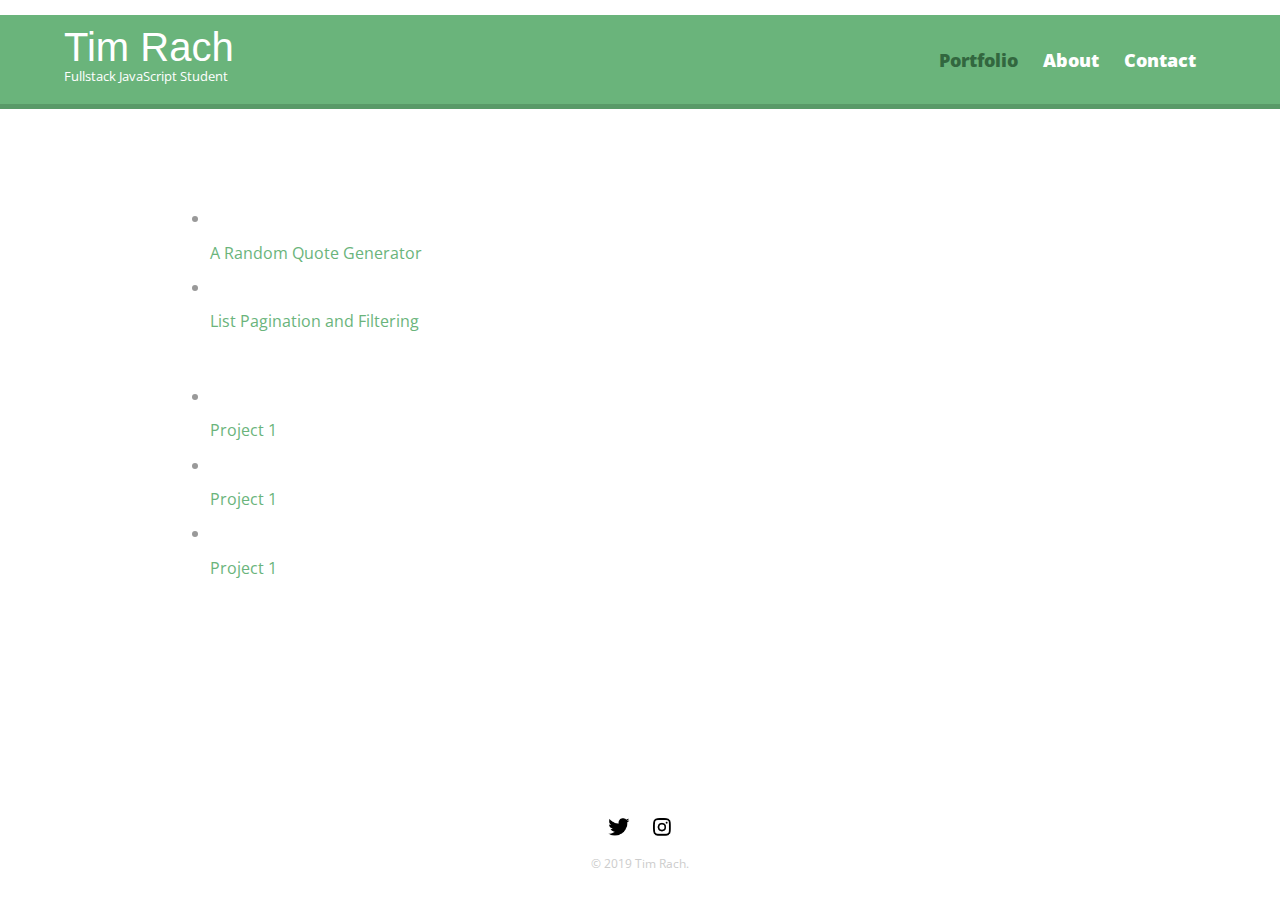
==== index.html @ f49f2aab "Changed links" ====
<!doctype html>
<html lang="en">
  <head>
    <meta charset="utf-8"/>
    <meta name="viewport" content="width=device-width, initial-scale=1.0"/>
    <title>Tim's Portfolio</title>
    <link rel="stylesheet" href="css/normalize.css">
    <link href="https://fonts.googleapis.com/css?family=Baloo+Chettan|Changa+One|Open+Sans:400,400i,700,700i,800" rel="stylesheet">
    <link rel="stylesheet" href="css/style.css">
    <link rel="stylesheet" href="css/responsive.css">
    <meta name="viewport" content="width:device-width, initial-scale=1.0">
  </head>
  <body>

    <header>
    <a href="index.html" id="logo">
      <h1>Tim Rach</h1>
      <h2>Fullstack JavaScript Student</h2>
    </a>
    <nav>
      <ul>
        <li><a href="index.html" class="active">Portfolio</a></li>
        <li><a href="about.html">About</a></li>
        <li><a href="contact.html">Contact</a></li>
      </ul>
    </nav>
    </header>

    <div id="wrapper">
      <section>
        <h1 id="topic">Fullstack JavaScript Techdegree Projects</h1>
        <ul id="gallery">
          <li>
            <a href="img/techdegree-unit-1.png">
              <img src="https://github.com/Yierith/techdegree-project-1" alt="">
              <p>A Random Quote Generator</p>
            </a>
          </li>

          <li>
            <a href="img/techdegree-unit-2.png">
              <img src="https://github.com/Yierith/techdegree-project-2" alt="">
              <p>List Pagination and Filtering</p>
            </a>
          </li>
        </ul>
      </section>
      <section>
        <h1 id="topic">Small jQuery and JavaScript Projects</h1>
        <ul id="gallery">
          <li>
            <a href="#">
              <img src="">
              <p>Project 1
            </a>
          </li>

          <li>
            <a href="#">
              <img src="">
              <p>Project 1
            </a>
          </li>

          <li>
            <a href="#">
              <img src="">
              <p>Project 1
            </a>
          </li>
        </ul>

      </section>
    </div>
    <footer>
      <a href="https://twitter.com/_chartim"><img src="img/twitter-wrap.png" alt="twitter-logo" class="social-icon"></a>
      <a href="https://instagram.com/_chartim"><img src="img/instagram-wrap.png" alt="instagram-logo" class="social-icon"></a>
      <p>&copy; 2019 Tim Rach.</p>
    </footer>




    <script src="js/script.js"></script>
  </body>
</html>
---- css/style.css ----
/******************************
            General
******************************/
body {
  font-family: 'Open Sans', sans-serif;
}


#wrapper {
  max-width: 940px;
  margin: 0 auto;
  padding: 0 5%;
  min-height: 83vh;
}

img {
  max-width:100%;
}

h3{
  margin: 0 0 1em 0;
}

/******************************
            Heading
******************************/

header {
  float: left;
  margin: 0 0 30px 0;
  padding: 5px 0 0 0;
  width: 100%;
}

#logo {
  text-align: center;
  margin: 0;
}

h1 {
  font-family: 'Baloo Chettan', sans-serif;
  margin: 15px 0;
  font-size: 1.75em;
  font-weight: normal;
  line-height: .6em;
}

h2 {
  font-size: 0.75em;
  margin: -5px 0 0;
  font-weight:normal;
}

/******************************
            Navigation
******************************/

nav {
  text-align: center;
  padding: 10px 0;
  margin: 20px 0 0;
}

nav ul {
  list-style: none;
  margin: 0 10px;
  padding: 0;
}

nav li {
  display: inline-block;
}

nav a {
  font-weight: 800;
  padding: 15px 10px;
}

/******************************
            Footer
******************************/

footer {
  font-size: 0.75em;
  text-align: center;
  clear:both;
  padding-top: 50px;
  color: #ccc;
}

.social-icon {
  width: 30px;
  height: 30px;
  margin: 0 5px;
}

/******************************
        Page Portfolio
******************************/

.topic {
  margin: 0;
  padding: 0;
  text-align: center;
  color: #bdc3c7;
  padding-bottom: 20px;
}

.gallery {
  margin: 0;
  padding: 0;
  list-style: none;
}

.gallery li {
  float:left;
  width: 45%;
  margin: 2.5%;
  background-color: #f5f5f5;
  color: #bdc3c7;
}

.gallery li a p{
  margin: 0;
  padding: 5%;
  font-size: 0.75em;
  color: #bdc3c7;
}

/******************************
        Page: About
******************************/
.profile-photo {
  display: block;
  max-width: 150px;
  margin: 0 auto 30px;
  border-radius: 100%;
}

/******************************
        Page: Contact
******************************/

.contact-info {
  list-style: none;
  margin: 0;
  padding: 0;
  font-size: 0.9em;
}

.contact-info a {
  display: block;
  min-height: 20px;
  background-repeat: no-repeat;
  background-size: 20px 20px;
  padding: 0 0 0 30px;
  margin: 0 0 0 10px;
}

.contact-info li.instagram a {
  background-image: url("../img/instagram-wrap.png");
}

.contact-info li.twitter a {
  background-image: url("../img/twitter-wrap.png");
}

.contact-info li.mail a {
  background-image: url("../img/mail.png");
}
/******************************
            Colors
******************************/

/* site body */
body {
  background-color: white;
  color: #999;
}

/* green header */
header {
  background: #6ab47b;
  border-color: #599a68;
}

/* nav background on mobile devices */
nav {
  background: #599a68;
}

/* logo text */
h1, h2 {
  color: white;
}

/* links */
a {
  color: #6ab47b;
  text-decoration: none;
}

/* nav link */
nav a, nav a:visited {
  color: white;
}
/* selected nav link*/
nav a.active, nav a:hover {
  color: #32673f;
}
---- css/responsive.css ----
@media screen and (min-width: 480px) {
  /******************************
        Two column layout
  ******************************/
  #primary {
    width: 50%;
    float: left;
  }
  #secondary {
    width: 40%;
    float:right;
  }

  /******************************
        Two column layout
  ******************************/


  /******************************
        Page Portfolio
  ******************************/
  .gallery li {
    width: 28.3333%;
  }

  .gallery li:nth-child(4n){
    clear:left;
  }

  /******************************
        Page Portfolio
  ******************************/
  .profile-photo {
    float: left;
    margin: 0 5% 80px 0;
  }
}

@media screen and (min-width: 660px){
  /******************************
              Header
  ******************************/
  nav {
    background:none;
    float:right;
    font-size: 1.125em;
    margin-right: 5%;
    text-align: right;
    width: 45%;
  }

  #logo {
    float:left;
    margin-left: 5%;
    text-align: left;
    width: 45%;
  }

  h1 {
    font-size: 2.5em;
  }
  h2 {
    font-size: 0.825em;
    margin-bottom: 20px;
  }

  header {
    border-bottom: 5px solid #599a68;
    margin-bottom: 60px;
  }

}
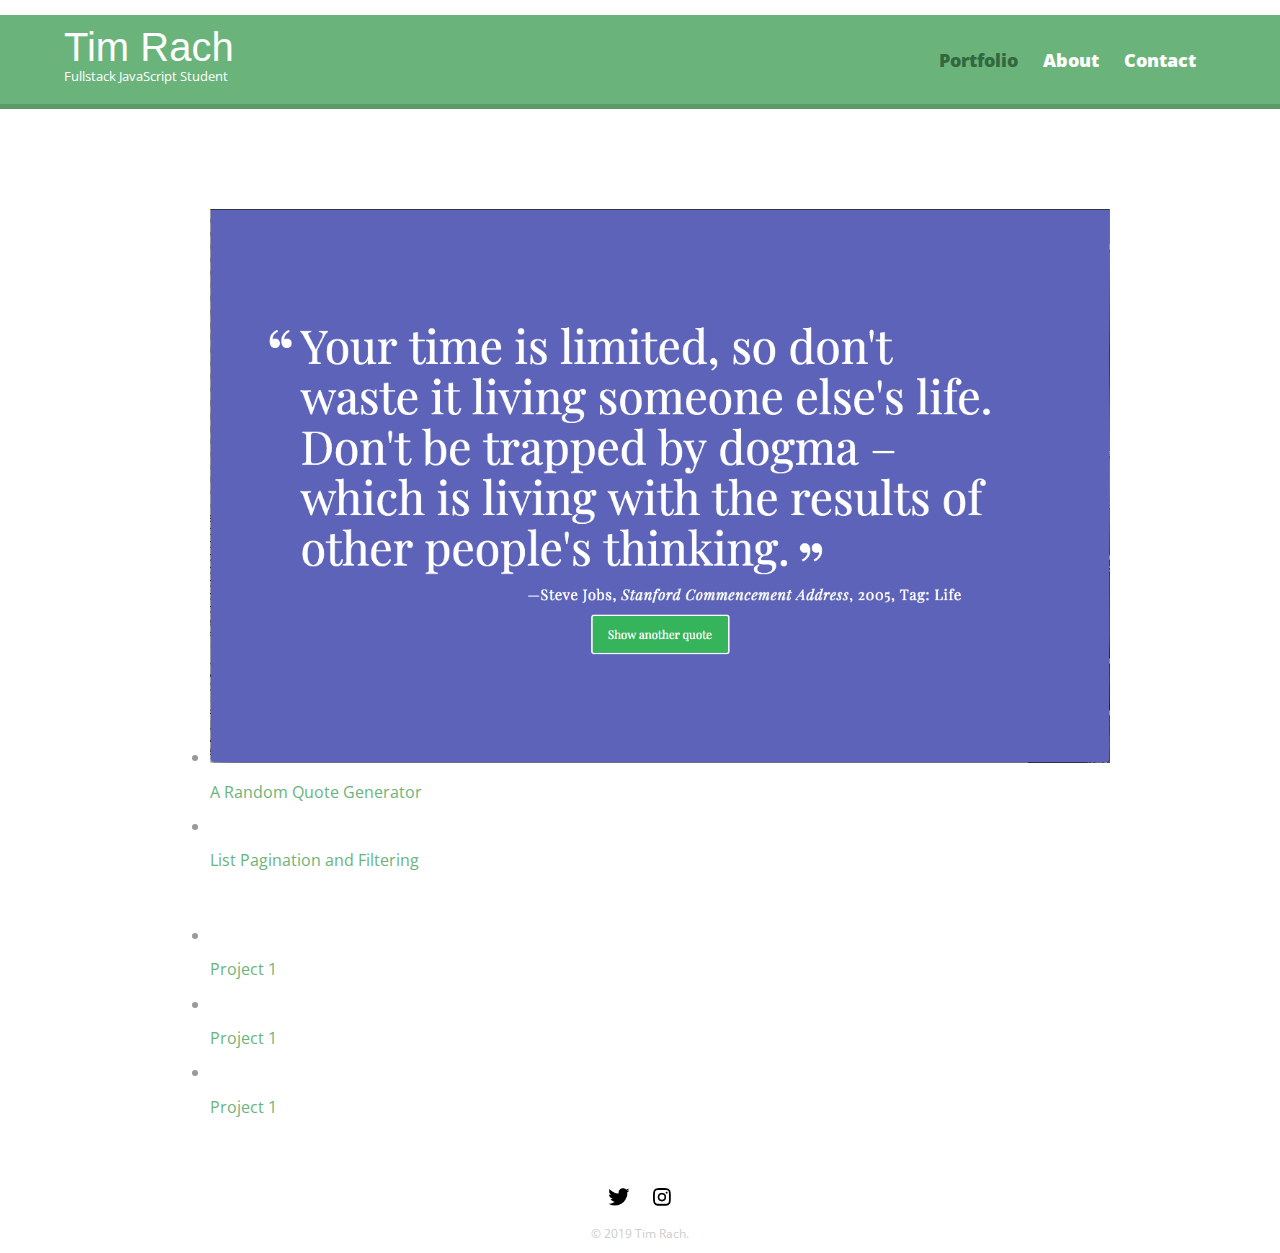
==== commit c3628614: "changed links" ====
--- a/index.html
+++ b/index.html
@@ -31,8 +31,8 @@
         <h1 id="topic">Fullstack JavaScript Techdegree Projects</h1>
         <ul id="gallery">
           <li>
-            <a href="img/techdegree-unit-1.png">
-              <img src="https://github.com/Yierith/techdegree-project-1" alt="">
+            <a href="https://github.com/Yierith/techdegree-project-1">
+              <img src="img/techdegree-unit-1.png" alt="">
               <p>A Random Quote Generator</p>
             </a>
           </li>
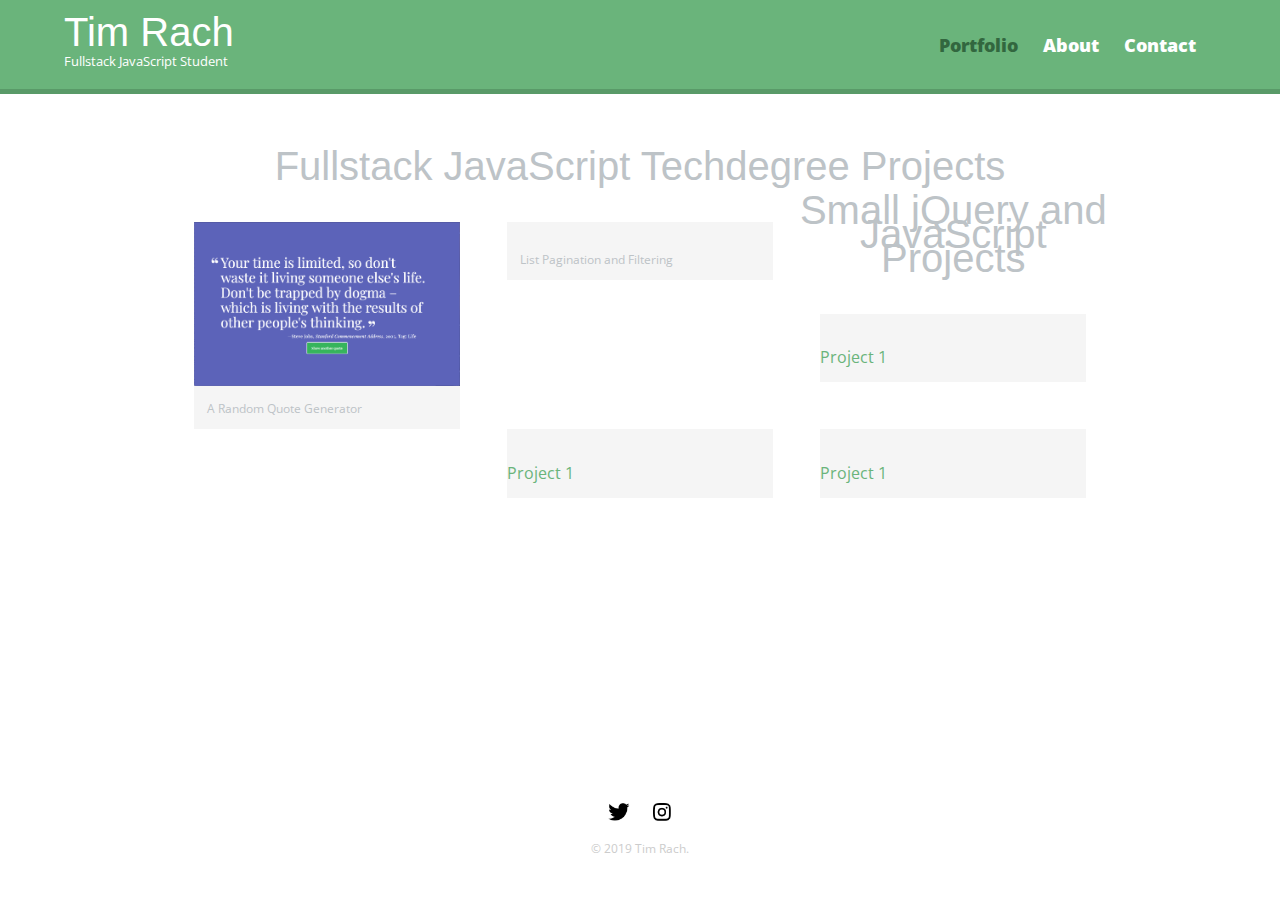
==== commit 70d73194: "changed id to class" ====
--- a/index.html
+++ b/index.html
@@ -28,8 +28,8 @@
 
     <div id="wrapper">
       <section>
-        <h1 id="topic">Fullstack JavaScript Techdegree Projects</h1>
-        <ul id="gallery">
+        <h1 class="topic">Fullstack JavaScript Techdegree Projects</h1>
+        <ul class="gallery">
           <li>
             <a href="https://github.com/Yierith/techdegree-project-1">
               <img src="img/techdegree-unit-1.png" alt="">
@@ -46,8 +46,8 @@
         </ul>
       </section>
       <section>
-        <h1 id="topic">Small jQuery and JavaScript Projects</h1>
-        <ul id="gallery">
+        <h1 class="topic">Small jQuery and JavaScript Projects</h1>
+        <ul class="gallery">
           <li>
             <a href="#">
               <img src="">
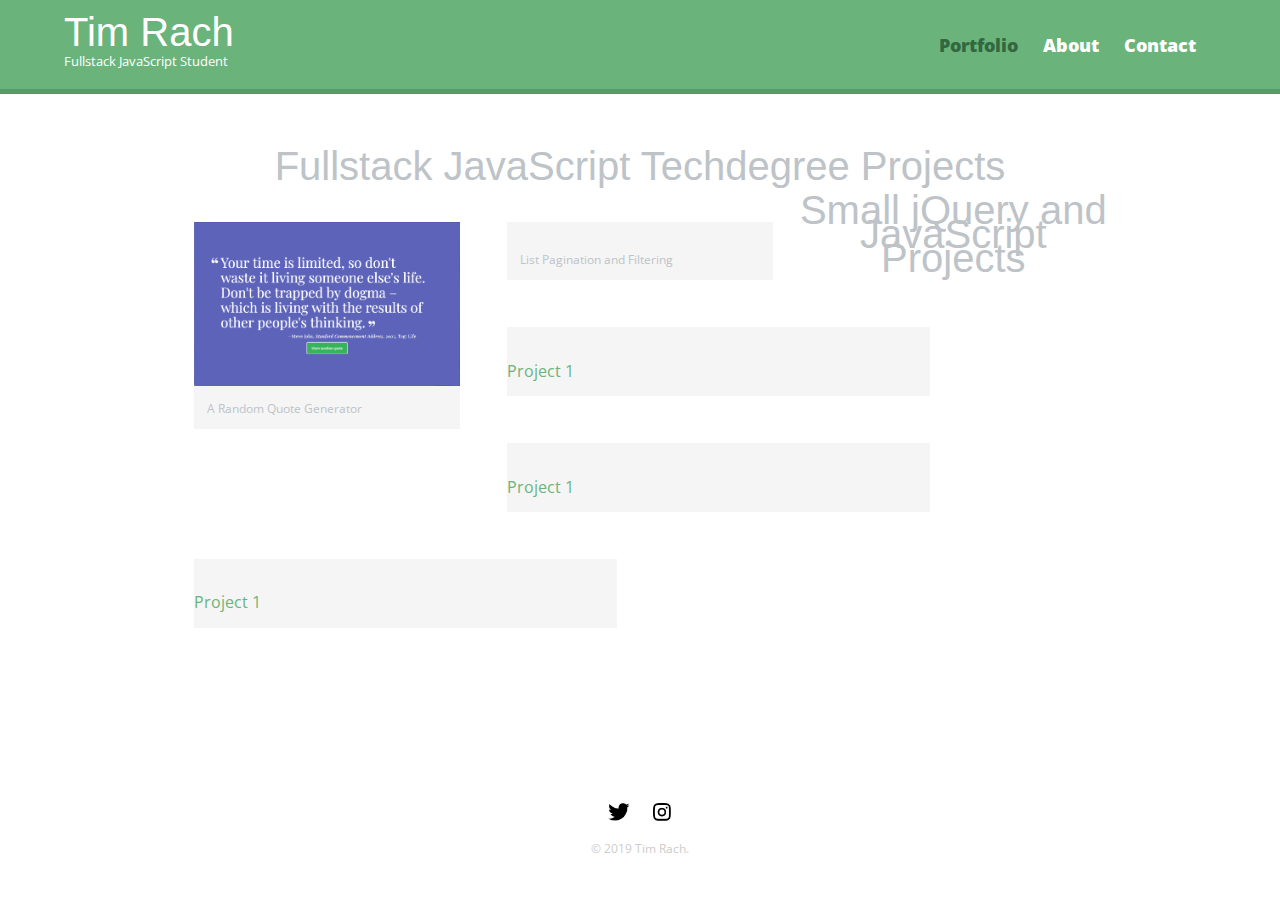
==== commit 10705211: "changed classes" ====
--- a/index.html
+++ b/index.html
@@ -46,8 +46,8 @@
         </ul>
       </section>
       <section>
-        <h1 class="topic">Small jQuery and JavaScript Projects</h1>
-        <ul class="gallery">
+        <h1 class="secondTopic">Small jQuery and JavaScript Projects</h1>
+        <ul class="secondGallery">
           <li>
             <a href="#">
               <img src="">
--- a/css/style.css
+++ b/css/style.css
@@ -98,7 +98,8 @@
         Page Portfolio
 ******************************/
 
-.topic {
+.topic,
+.secondTopic {
   margin: 0;
   padding: 0;
   text-align: center;
@@ -106,13 +107,15 @@
   padding-bottom: 20px;
 }
 
-.gallery {
+.gallery,
+.secondGallery {
   margin: 0;
   padding: 0;
   list-style: none;
 }
 
-.gallery li {
+.gallery li,
+.secondGallery li {
   float:left;
   width: 45%;
   margin: 2.5%;
@@ -120,7 +123,8 @@
   color: #bdc3c7;
 }
 
-.gallery li a p{
+.gallery li a p,
+.secondGallery li a p{
   margin: 0;
   padding: 5%;
   font-size: 0.75em;
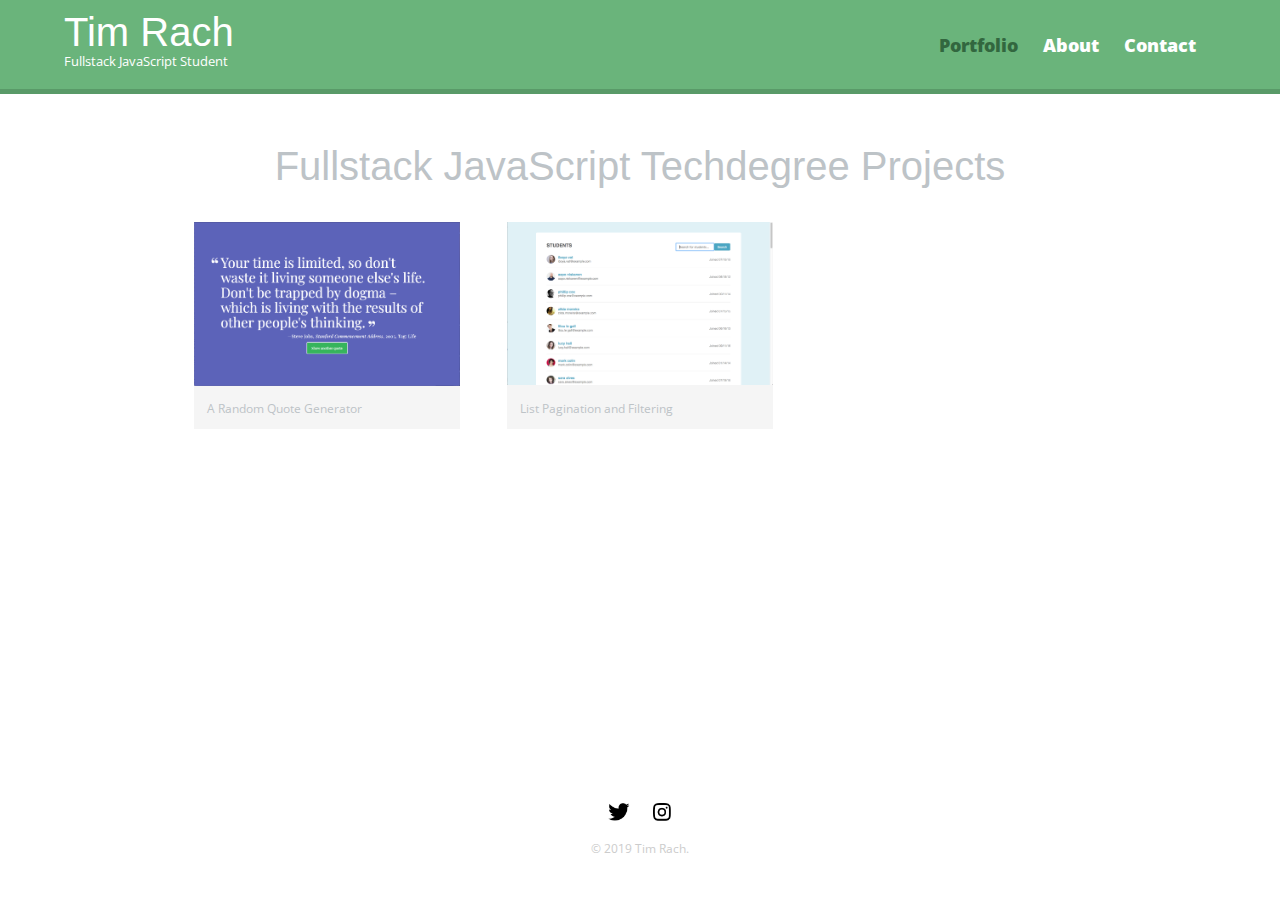
==== commit 1986ac58: "redo changes" ====
--- a/index.html
+++ b/index.html
@@ -28,8 +28,8 @@
 
     <div id="wrapper">
       <section>
-        <h1 class="topic">Fullstack JavaScript Techdegree Projects</h1>
-        <ul class="gallery">
+        <h1 id="topic">Fullstack JavaScript Techdegree Projects</h1>
+        <ul id="gallery">
           <li>
             <a href="https://github.com/Yierith/techdegree-project-1">
               <img src="img/techdegree-unit-1.png" alt="">
@@ -38,38 +38,12 @@
           </li>
 
           <li>
-            <a href="img/techdegree-unit-2.png">
-              <img src="https://github.com/Yierith/techdegree-project-2" alt="">
+            <a href="https://github.com/Yierith/techdegree-project-2">
+              <img src="img/techdegree-unit-2.png" alt="">
               <p>List Pagination and Filtering</p>
             </a>
           </li>
         </ul>
-      </section>
-      <section>
-        <h1 class="secondTopic">Small jQuery and JavaScript Projects</h1>
-        <ul class="secondGallery">
-          <li>
-            <a href="#">
-              <img src="">
-              <p>Project 1
-            </a>
-          </li>
-
-          <li>
-            <a href="#">
-              <img src="">
-              <p>Project 1
-            </a>
-          </li>
-
-          <li>
-            <a href="#">
-              <img src="">
-              <p>Project 1
-            </a>
-          </li>
-        </ul>
-
       </section>
     </div>
     <footer>
--- a/css/style.css
+++ b/css/style.css
@@ -98,8 +98,7 @@
         Page Portfolio
 ******************************/
 
-.topic,
-.secondTopic {
+#topic{
   margin: 0;
   padding: 0;
   text-align: center;
@@ -107,15 +106,13 @@
   padding-bottom: 20px;
 }
 
-.gallery,
-.secondGallery {
+#gallery {
   margin: 0;
   padding: 0;
   list-style: none;
 }
 
-.gallery li,
-.secondGallery li {
+#gallery li {
   float:left;
   width: 45%;
   margin: 2.5%;
@@ -123,8 +120,7 @@
   color: #bdc3c7;
 }
 
-.gallery li a p,
-.secondGallery li a p{
+#gallery li a p{
   margin: 0;
   padding: 5%;
   font-size: 0.75em;
--- a/css/responsive.css
+++ b/css/responsive.css
@@ -19,11 +19,11 @@
   /******************************
         Page Portfolio
   ******************************/
-  .gallery li {
+  #gallery li {
     width: 28.3333%;
   }
 
-  .gallery li:nth-child(4n){
+  #gallery li:nth-child(4n){
     clear:left;
   }
 
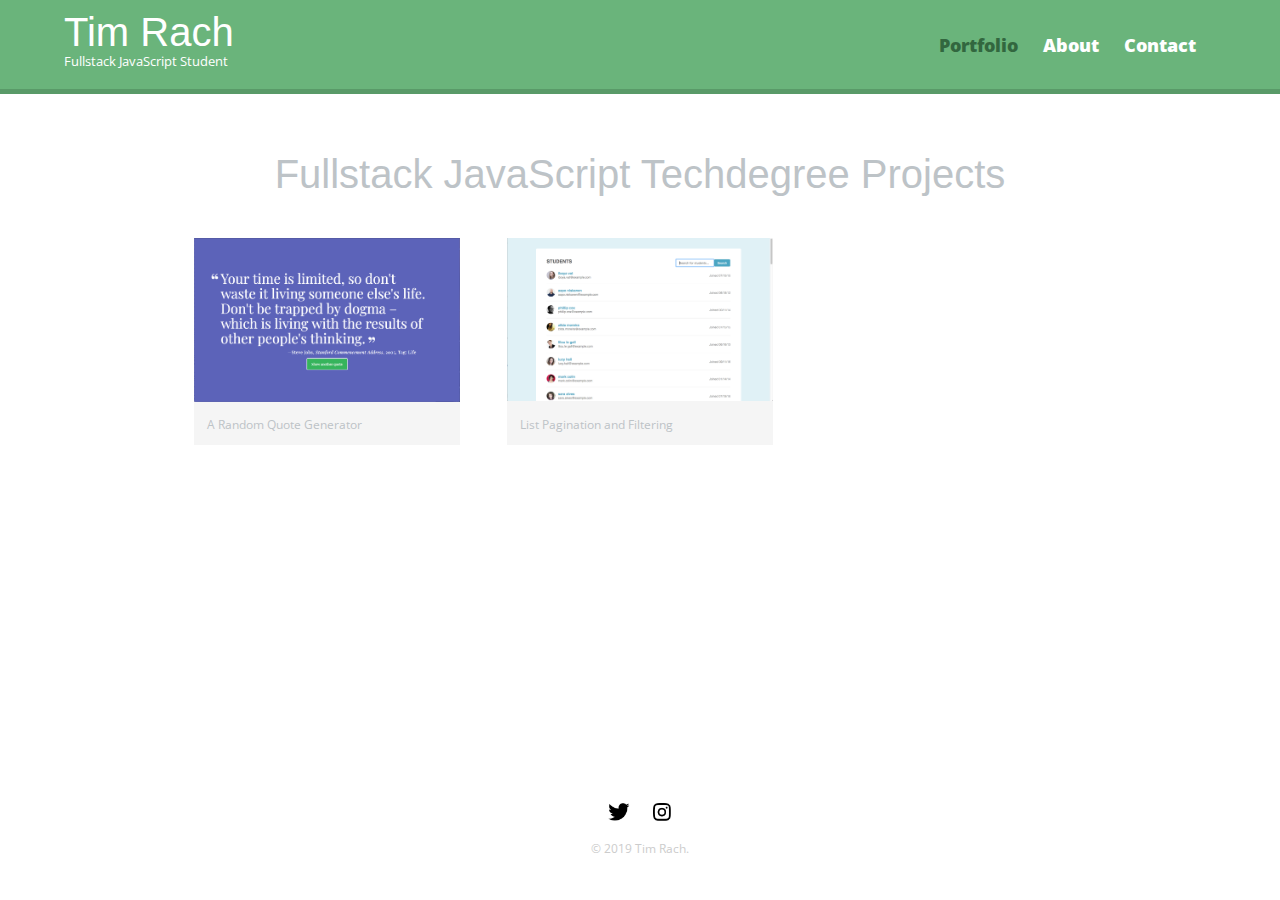
==== commit cccb3d52: "styling" ====
--- a/index.html
+++ b/index.html
@@ -27,24 +27,25 @@
     </header>
 
     <div id="wrapper">
-      <section>
+      <section class="clearfix">
         <h1 id="topic">Fullstack JavaScript Techdegree Projects</h1>
         <ul id="gallery">
           <li>
-            <a href="https://github.com/Yierith/techdegree-project-1">
+            <a href="img/techdegree-unit-1.png">
               <img src="img/techdegree-unit-1.png" alt="">
               <p>A Random Quote Generator</p>
             </a>
           </li>
 
           <li>
-            <a href="https://github.com/Yierith/techdegree-project-2">
+            <a href="img/techdegree-unit-2.png">
               <img src="img/techdegree-unit-2.png" alt="">
               <p>List Pagination and Filtering</p>
             </a>
           </li>
         </ul>
       </section>
+
     </div>
     <footer>
       <a href="https://twitter.com/_chartim"><img src="img/twitter-wrap.png" alt="twitter-logo" class="social-icon"></a>
--- a/css/style.css
+++ b/css/style.css
@@ -98,12 +98,13 @@
         Page Portfolio
 ******************************/
 
-#topic{
+#topic {
   margin: 0;
   padding: 0;
   text-align: center;
   color: #bdc3c7;
   padding-bottom: 20px;
+  line-height: 1em;
 }
 
 #gallery {
@@ -208,3 +209,12 @@
 nav a.active, nav a:hover {
   color: #32673f;
 }
+
+
+
+
+.clearfix::after {
+	content: „“;
+	display: table;
+	clear:both;
+}
